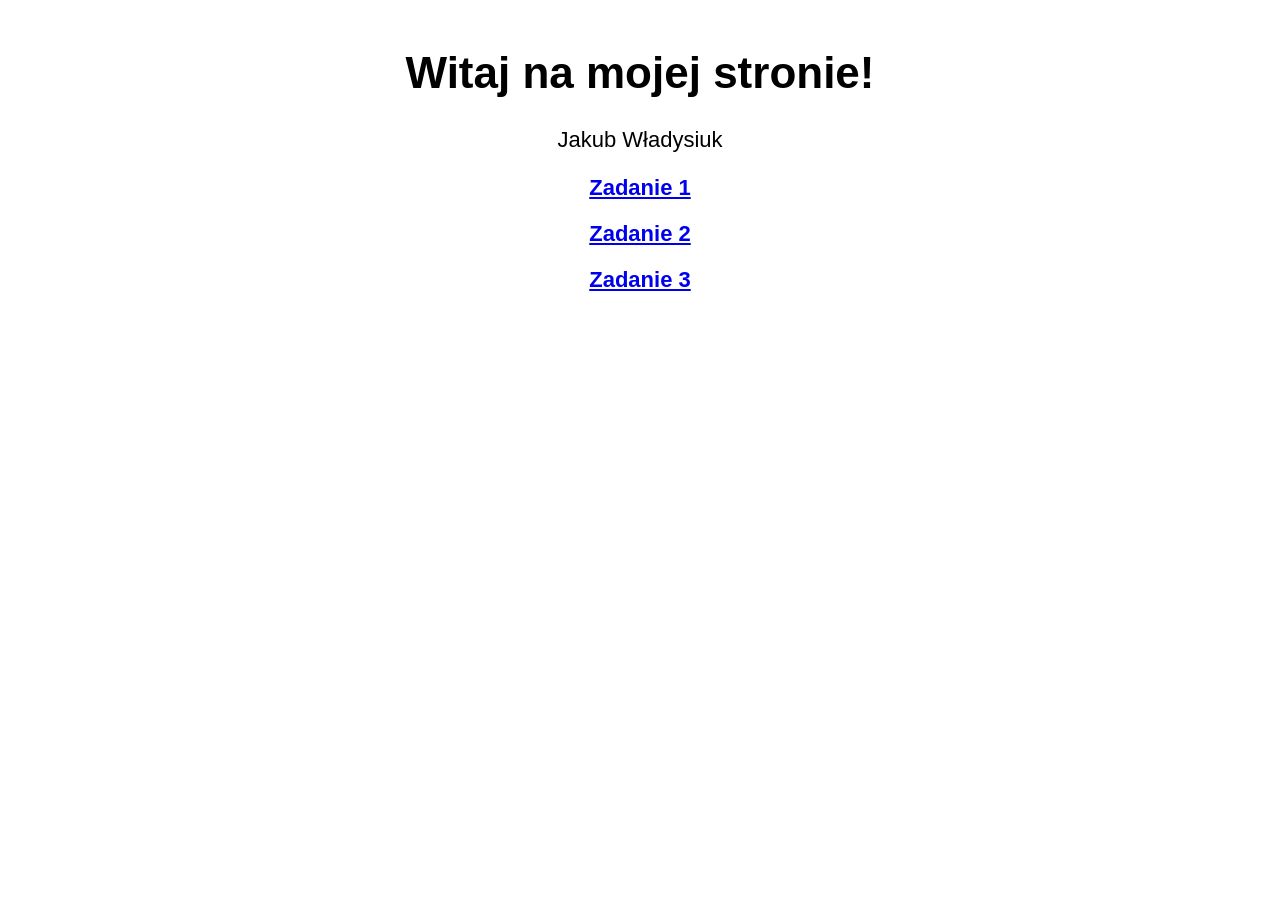
==== index.html @ 3286fb41 "Add files via upload" ====
<html>
<head>
<meta charset="utf-8">
<title>Strona główna</title>
<style>
body {
font-family: Arial, sans-serif;
padding: 40px;
font-size: 22px;
text-align: center;
}
.zadanie {
margin: 20px 0;
font-weight: bold;
display: block;
}
</style>
</head>
<body>


<h1>Witaj na mojej stronie!</h1>
<p>Jakub Władysiuk</p>


<a href="https://kuba12311.github.io/Dziobak/" class="zadanie">Zadanie 1</a>
<a href="https://kuba12311.github.io/Przepis_na_szarlotke/" class="zadanie">Zadanie 2</a>
<a href="zadanie3.html" class="zadanie">Zadanie 3</a>


</body>
</html>
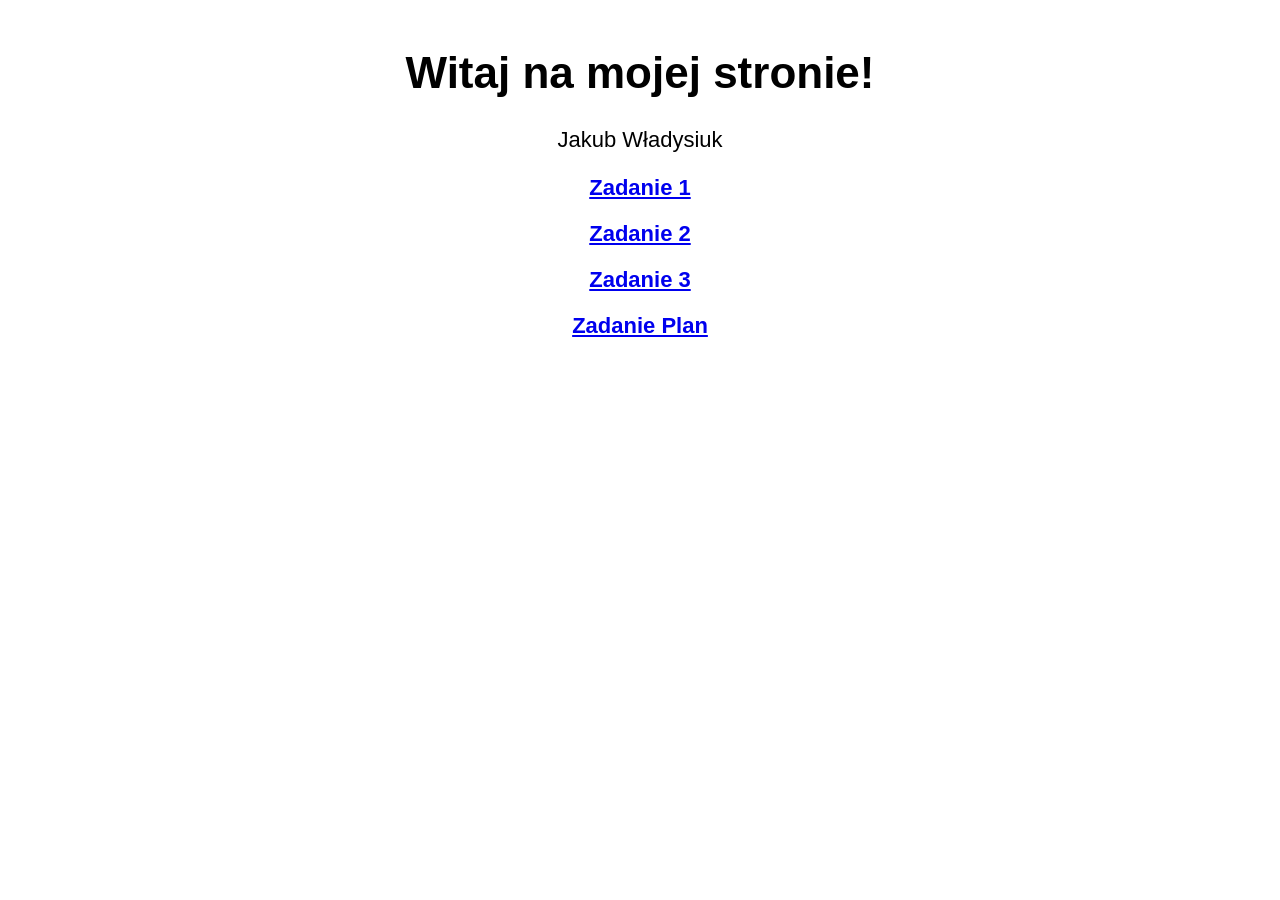
==== commit b1db640d: "Update index.html" ====
--- a/index.html
+++ b/index.html
@@ -25,8 +25,13 @@
 
 <a href="https://kuba12311.github.io/Dziobak/" class="zadanie">Zadanie 1</a>
 <a href="https://kuba12311.github.io/Przepis_na_szarlotke/" class="zadanie">Zadanie 2</a>
-<a href="zadanie3.html" class="zadanie">Zadanie 3</a>
+<a href="https://kuba12311.github.io/fi/" class="zadanie">Zadanie 3</a>
+  <a href="https://kuba12311.github.io/plan/" class="zadanie">Zadanie Plan</a>
 
 
 </body>
-</html>+
+</html>
+
+
+
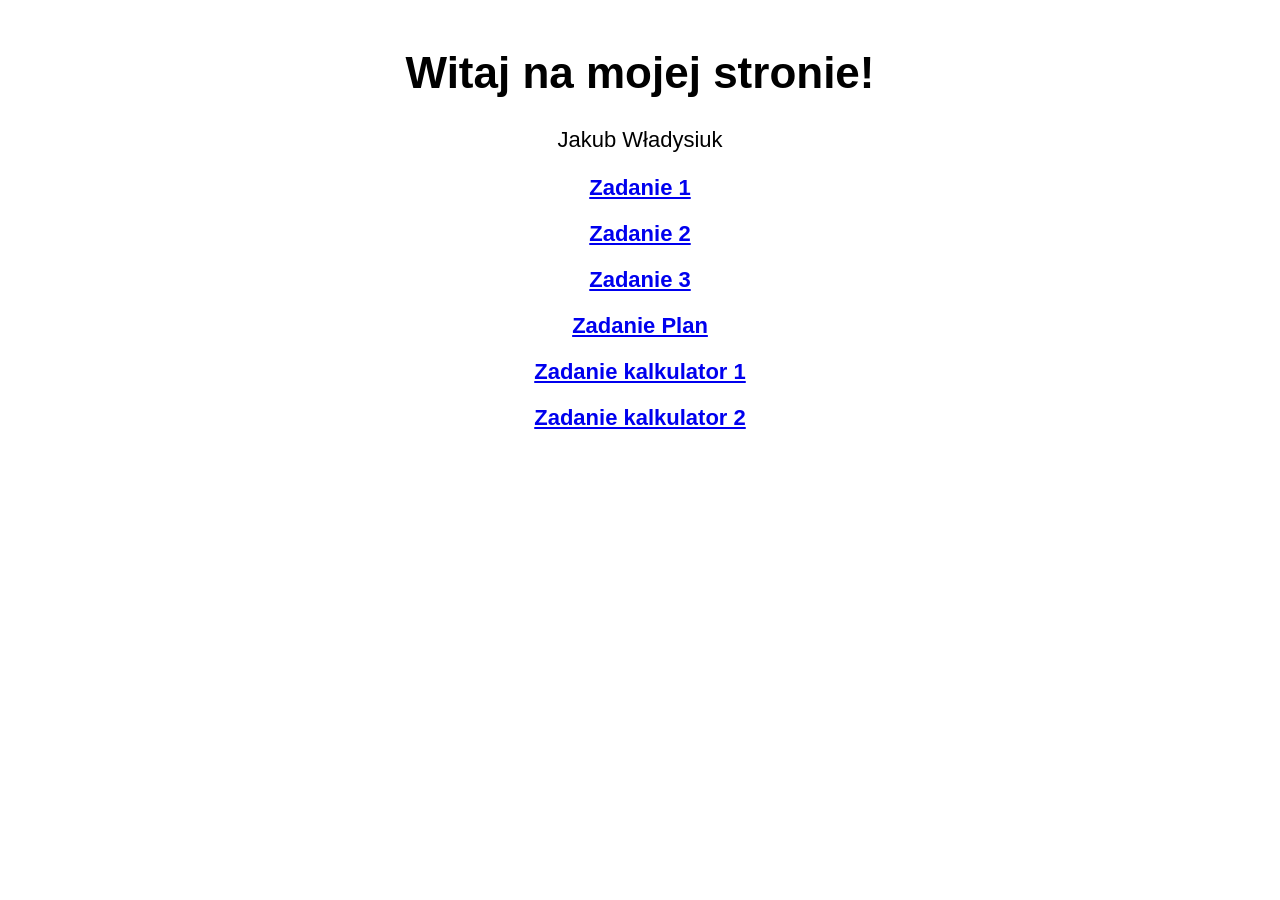
==== commit 6c159512: "Update index.html" ====
--- a/index.html
+++ b/index.html
@@ -27,6 +27,8 @@
 <a href="https://kuba12311.github.io/Przepis_na_szarlotke/" class="zadanie">Zadanie 2</a>
 <a href="https://kuba12311.github.io/fi/" class="zadanie">Zadanie 3</a>
   <a href="https://kuba12311.github.io/plan/" class="zadanie">Zadanie Plan</a>
+    <a href="kalkulator1" class="zadanie">Zadanie kalkulator 1</a>
+   <a href="kalkulator2" class="zadanie">Zadanie kalkulator 2</a>
 
 
 </body>
@@ -35,3 +37,4 @@
 
 
 
+
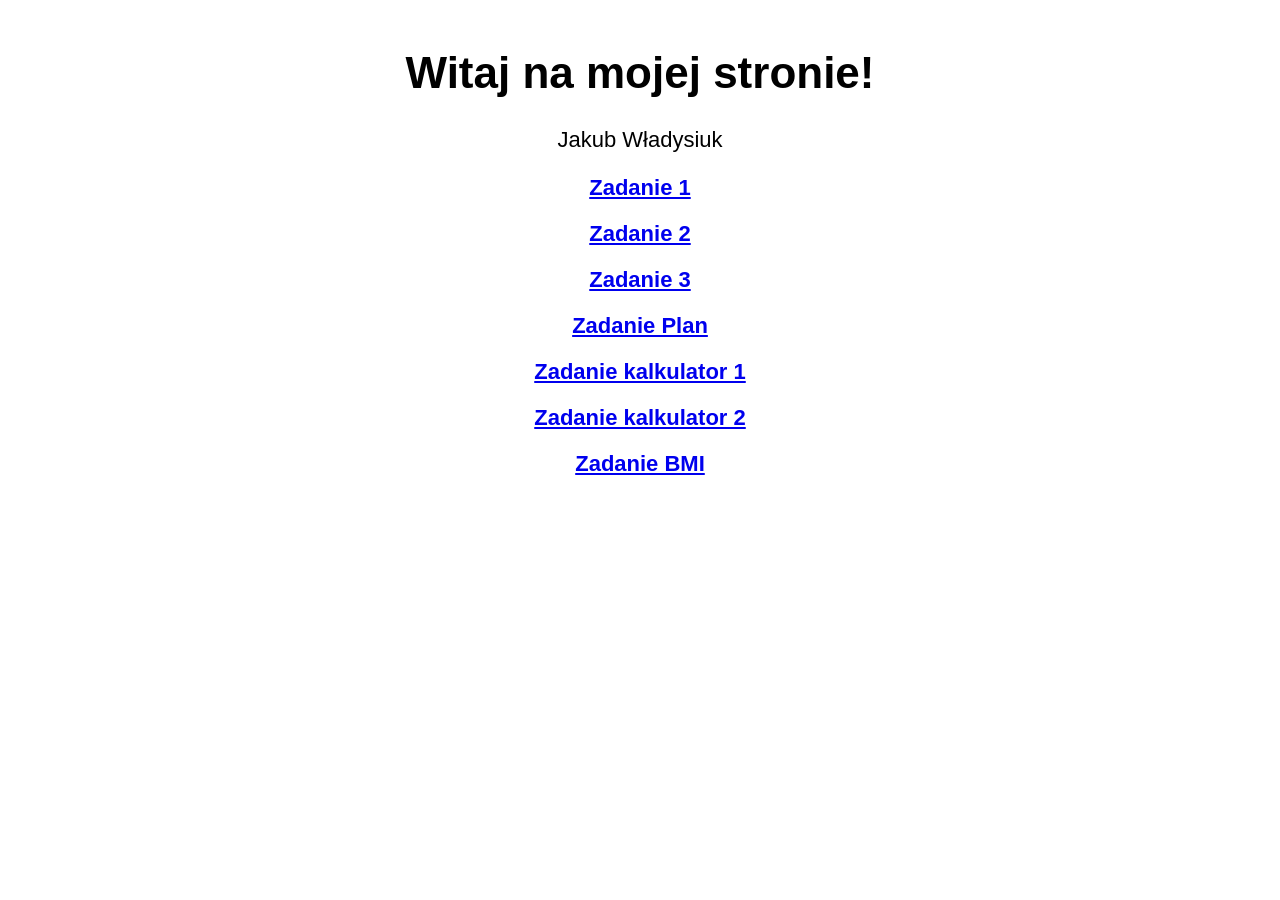
==== commit 935da768: "Update index.html" ====
--- a/index.html
+++ b/index.html
@@ -28,7 +28,8 @@
 <a href="https://kuba12311.github.io/fi/" class="zadanie">Zadanie 3</a>
   <a href="https://kuba12311.github.io/plan/" class="zadanie">Zadanie Plan</a>
     <a href="kalkulator1" class="zadanie">Zadanie kalkulator 1</a>
-   <a href="kalkulator2" class="zadanie">Zadanie kalkulator 2</a>
+   <a href="kaluklator2" class="zadanie">Zadanie kalkulator 2</a>
+  <a href="bmi2" class="zadanie">Zadanie BMI</a>
 
 
 </body>
@@ -38,3 +39,5 @@
 
 
 
+
+
